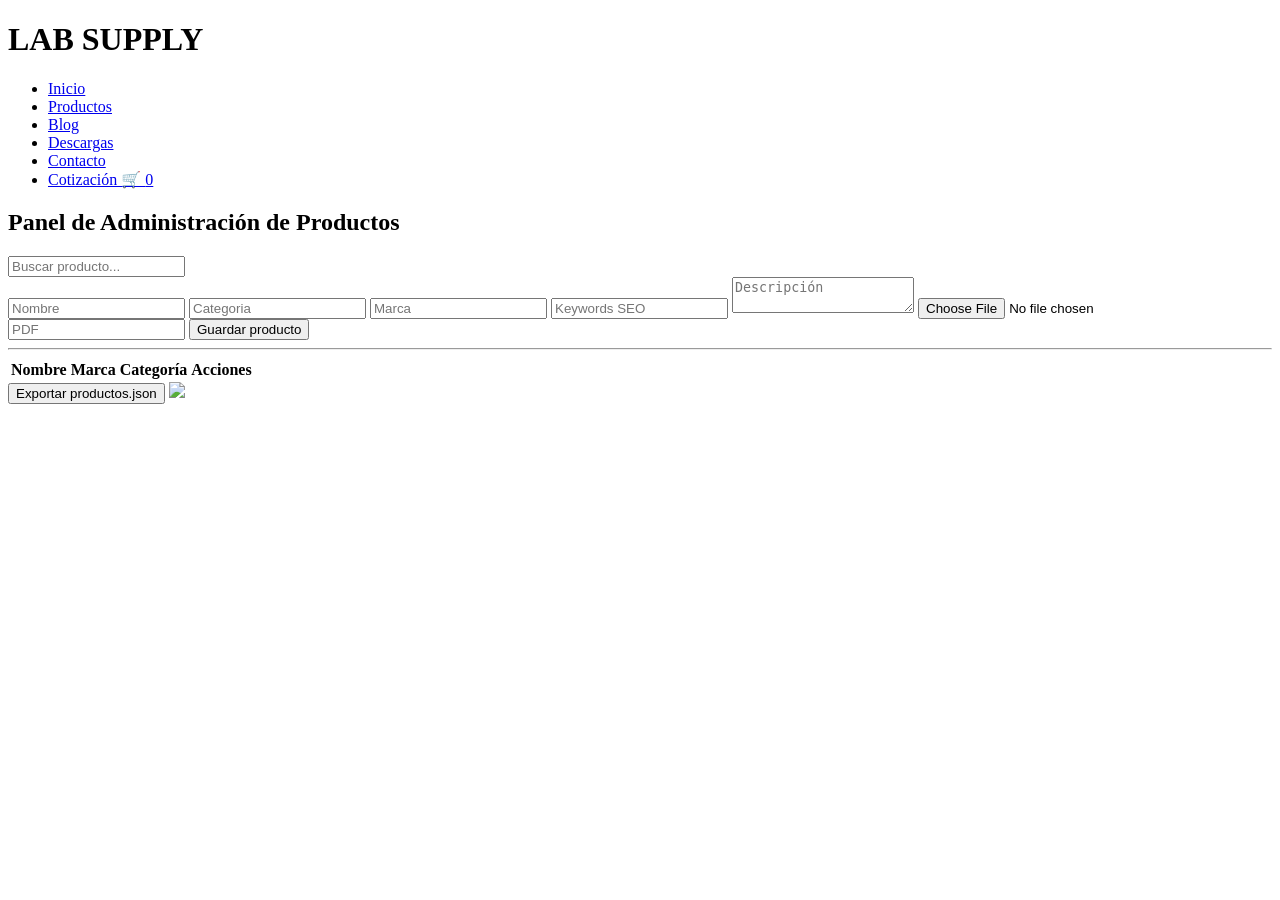
==== admin.html @ 292d9249 "Initial commit" ====
<!DOCTYPE html>
<html lang="es">

<head>

<meta charset="UTF-8">
<title>Administrador de Productos</title>

<link rel="stylesheet" href="css/estilos.css">

</head>

<body>

<header>

<div class="logo">
<h1>LAB SUPPLY</h1>
</div>

<nav>

<ul>

<li><a href="index.html">Inicio</a></li>
<li><a href="productos.html">Productos</a></li>
<li><a href="blog.html">Blog</a></li>
<li><a href="descargas.html">Descargas</a></li>
<li><a href="contacto.html">Contacto</a></li>
<li>
<a href="cotizacion.html">
Cotización 🛒
<span id="contadorCotizacion">0</span>
</a>
</li>

</ul>

</nav>


</header>

<h2>Panel de Administración de Productos</h2>

<!-- BUSCADOR -->

<input
type="text"
id="buscarAdmin"
placeholder="Buscar producto..."
>

<!-- FORMULARIO -->

<form id="formProducto">

<input type="hidden" id="productoIndex">

<input type="text" id="nombre" placeholder="Nombre" required>

<input type="text" id="categoria" placeholder="Categoria" required>

<input type="text" id="marca" placeholder="Marca">

<input type="text" id="keywords" placeholder="Keywords SEO">

<textarea id="descripcion" placeholder="Descripción"></textarea>

<input type="file" id="imagen">

<input type="text" id="pdf" placeholder="PDF">

<button type="submit">
Guardar producto
</button>

</form>

<hr>

<table>

<thead>

<tr>

<th>Nombre</th>
<th>Marca</th>
<th>Categoría</th>
<th>Acciones</th>

</tr>

</thead>

<tbody id="listaAdmin"></tbody>

</table>

<button onclick="exportarJSON()">
Exportar productos.json
</button>

<script src="js/carrito.js"></script>
<script src="js/admin.js"></script>

<!-- BOTON WHATSAPP -->

<a 
href="https://wa.me/593XXXXXXXXX?text=Hola,%20deseo%20información%20sobre%20sus%20productos%20de%20laboratorio"
class="btnWhatsAppFlotante"
target="_blank"
>

<img src="https://cdn-icons-png.flaticon.com/512/733/733585.png">

</a>

</body>

</html>
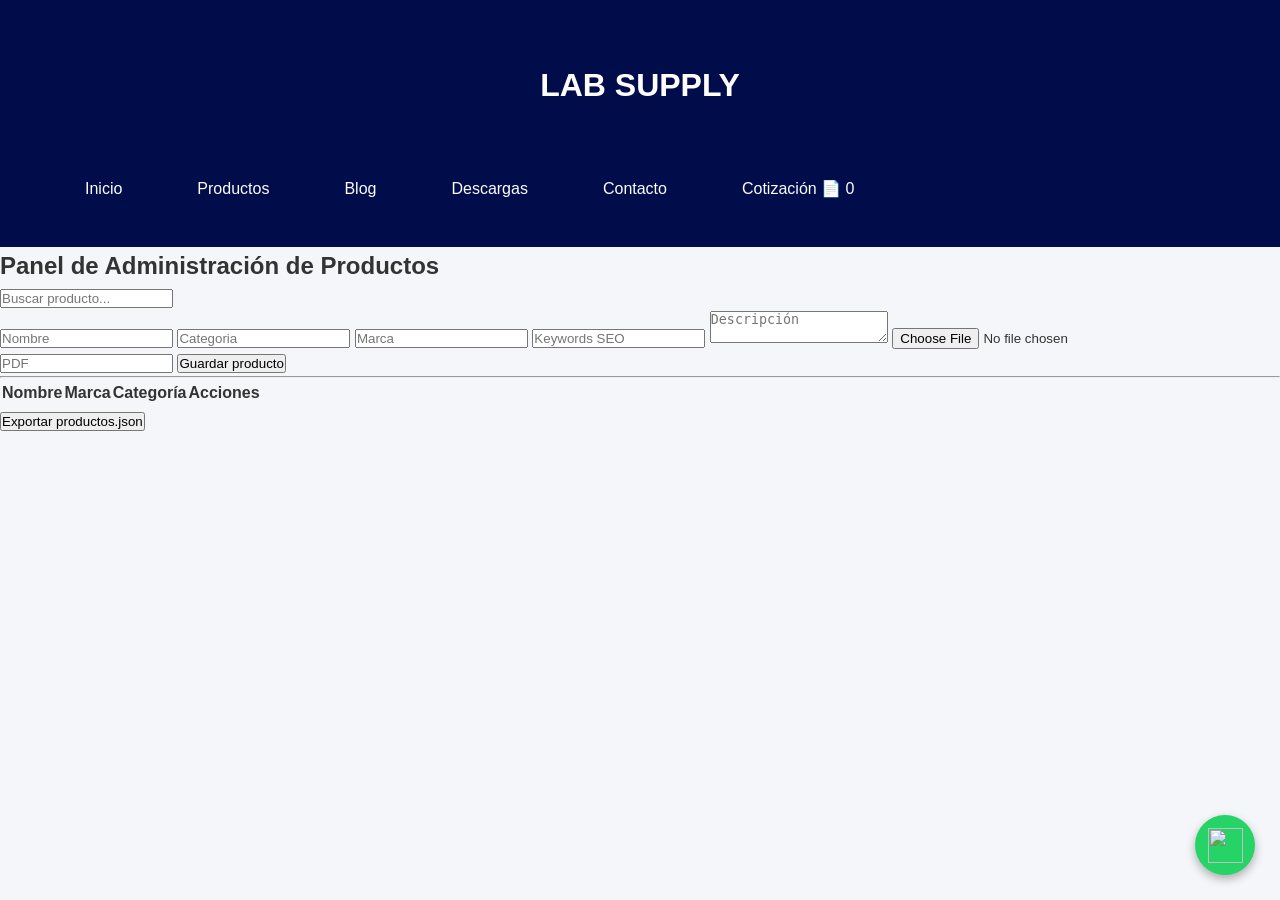
==== commit ce41406e: "Initial commit html" ====
--- a/admin.html
+++ b/admin.html
@@ -29,7 +29,7 @@
 <li><a href="contacto.html">Contacto</a></li>
 <li>
 <a href="cotizacion.html">
-Cotización 🛒
+Cotización 📄
 <span id="contadorCotizacion">0</span>
 </a>
 </li>
--- a/css/estilos.css
+++ b/css/estilos.css
@@ -0,0 +1,1911 @@
+/* RESET */
+
+*{
+margin:0;
+padding:0;
+box-sizing:border-box;
+}
+
+body{
+font-family:Arial, Helvetica, sans-serif;
+background:#f4f6f9;
+color:#333;
+line-height:1.6;
+}
+
+/* HEADER */
+
+header{
+background:#010c4b;
+color:white;
+padding:20px;
+}
+
+header h1{
+text-align:center;
+}
+
+/* MENU */
+
+nav{
+
+display:flex;
+
+align-items:center;
+
+justify-content:space-between;
+
+max-width:1200px;
+
+margin:auto;
+
+padding:15px 20px;
+
+}
+
+
+/* LOGO */
+
+.logo img{
+
+height:90px;
+
+display:block;
+
+}
+
+/* Barra de navegacion menu */
+
+nav ul{
+
+display:flex;
+
+list-style:none;
+
+gap:25px;
+
+align-items:center;
+
+margin:0;
+
+padding:0;
+
+}
+
+/* Links */
+
+nav ul li{
+margin:0 15px;
+}
+
+nav ul li a{
+color:rgb(255, 255, 255);
+text-decoration:none;
+font-weight:bold;
+padding:10px;
+display:block;
+}
+
+nav ul li a{
+
+text-decoration:none;
+
+color:#fdfdfd;
+
+font-weight:500;
+
+transition:0.3s;
+
+}
+
+nav ul li a:hover{
+
+color:#c5f713;
+
+}
+
+/* SECCIONES */
+
+section{
+padding:60px 20px;
+max-width:1200px;
+margin:auto;
+}
+
+/* FOOTER */
+
+footer{
+background:#333;
+color:white;
+text-align:center;
+padding:20px;
+margin-top:40px;
+}
+
+/* TITULOS */
+
+h1{
+text-align:center;
+margin:40px 0;
+}
+
+
+/* BUSCADOR */
+
+.buscador{
+text-align:center;
+margin-bottom:20px;
+position:relative;
+}
+
+#buscador{
+width:300px;
+padding:10px;
+border:1px solid #ccc;
+border-radius:5px;
+}
+
+
+/* SUGERENCIAS */
+
+#sugerencias{
+width:300px;
+margin:auto;
+background:white;
+border:1px solid #ccc;
+position:absolute;
+left:0;
+right:0;
+z-index:10;
+}
+
+#sugerencias div{
+padding:10px;
+cursor:pointer;
+}
+
+#sugerencias div:hover{
+background:#f0f0f0;
+}
+
+
+/* FILTROS */
+
+select{
+padding:10px;
+margin:20px auto;
+display:block;
+border-radius:5px;
+border:1px solid #ccc;
+}
+
+
+/* GRID PRODUCTOS */
+
+.grid{
+
+display:grid;
+
+grid-template-columns:
+repeat(auto-fit,minmax(250px,1fr));
+
+gap:30px;
+
+padding:40px;
+
+max-width:1200px;
+
+margin:auto;
+
+}
+
+
+/* TARJETA PRODUCTO */
+
+.producto{
+
+background:white;
+
+padding:20px;
+
+border-radius:10px;
+
+box-shadow:0 4px 10px rgba(0,0,0,0.1);
+
+text-align:center;
+
+transition:0.3s;
+
+}
+
+.producto:hover{
+transform:translateY(-5px);
+}
+
+.producto img{
+
+width:100%;
+
+height:200px;
+
+object-fit:cover;
+
+border-radius:5px;
+
+margin-bottom:15px;
+
+}
+
+
+/* BOTONES */
+
+.btn{
+
+display:inline-block;
+
+background:#0077cc;
+
+color:white;
+
+padding:10px 20px;
+
+border:none;
+
+border-radius:5px;
+
+margin-top:10px;
+
+cursor:pointer;
+
+text-decoration:none;
+
+}
+
+.btn:hover{
+background:#005fa3;
+}
+
+
+/* PAGINACION */
+
+#paginacion{
+
+display:flex;
+
+justify-content:center;
+
+gap:8px;
+
+margin-top:40px;
+
+}
+
+#paginacion button{
+
+padding:8px 14px;
+
+border:1px solid #ccc;
+
+background:white;
+
+cursor:pointer;
+
+border-radius:5px;
+
+font-weight:500;
+
+}
+
+#paginacion button:hover{
+
+background:#f0f0f0;
+
+}
+
+/* PAGINA ACTIVA */
+
+#paginacion button.active{
+
+background:#0f3d73;
+
+color:white;
+
+border-color:#0f3d73;
+
+}
+
+/* ===== CATALOGO PRODUCTOS ===== */
+
+.grid{
+display:grid;
+grid-template-columns:repeat(auto-fit,minmax(250px,1fr));
+gap:25px;
+padding:40px;
+max-width:1200px;
+margin:auto;
+}
+
+.producto{
+background:#fff;
+border-radius:10px;
+box-shadow:0 4px 10px rgba(0,0,0,0.1);
+padding:20px;
+text-align:center;
+transition:0.3s;
+}
+
+.producto:hover{
+transform:translateY(-5px);
+}
+
+.producto img{
+width:100%;
+height:200px;
+object-fit:cover;
+border-radius:6px;
+margin-bottom:10px;
+}
+
+.producto h3{
+font-size:18px;
+margin-bottom:10px;
+}
+
+.producto p{
+font-size:14px;
+margin-bottom:10px;
+}
+
+.btn{
+background:#0077cc;
+color:white;
+padding:10px 18px;
+border:none;
+border-radius:5px;
+cursor:pointer;
+display:inline-block;
+text-decoration:none;
+}
+
+.btn:hover{
+background:#005fa3;
+}
+
+/* BUSCADOR */
+
+.buscador{
+text-align:center;
+margin:20px 0;
+position:relative;
+}
+
+#buscador{
+width:300px;
+padding:10px;
+border:1px solid #ccc;
+border-radius:5px;
+}
+
+/* SUGERENCIAS */
+
+#sugerencias{
+background:white;
+border:1px solid #ccc;
+width:300px;
+margin:auto;
+position:absolute;
+left:0;
+right:0;
+z-index:100;
+}
+
+#sugerencias div{
+padding:8px;
+cursor:pointer;
+}
+
+#sugerencias div:hover{
+background:#eee;
+}
+
+/* MODAL PRODUCTO */
+
+/* MODAL */
+
+.modal{
+display:none;
+position:fixed;
+top:0;
+left:0;
+width:100%;
+height:100%;
+background:rgba(0,0,0,0.6);
+
+justify-content:center;
+align-items:center;
+z-index:1000;
+
+animation:fadeFondo 0.2s ease;
+}
+
+
+.modal-contenido{
+background:#ffffff;
+max-width:750px;
+width:90%;
+margin:auto;
+padding:20px;
+border-radius:10px;
+box-shadow:0 10px 30px rgba(0,0,0,0.3);
+position:relative;
+
+animation:abrirModal 0.25s ease;
+}
+
+@keyframes fadeFondo{
+
+from{
+opacity:0;
+}
+
+to{
+opacity:1;
+}
+
+}
+
+@keyframes zoom{
+
+from{
+transform:scale(0.8);
+opacity:0;
+}
+
+to{
+transform:scale(1);
+opacity:1;
+}
+
+}
+
+/* layout principal */
+
+.modal-grid{
+display:grid;
+grid-template-columns: 220px 1fr;
+gap:25px;
+align-items:start;
+}
+
+/* imagen producto */
+
+.modal-imagen{
+text-align:center;
+}
+
+.modal-imagen img{
+width:100%;
+max-width:220px;
+max-height:200px;
+object-fit:contain;
+margin:auto;
+display:block;
+}
+
+.modal-info{
+display:flex;
+flex-direction:column;
+}
+
+.tabs{
+list-style:none;
+display:flex;
+gap:20px;
+margin-bottom:15px;
+cursor:pointer;
+font-weight:bold;
+}
+
+.tabs li{
+padding-bottom:5px;
+border-bottom:2px solid transparent;
+}
+
+.tabs li:hover{
+border-bottom:2px solid #007BFF;
+}
+
+.tab-contenido{
+max-height:250px;
+overflow-y:auto;
+padding-right:10px;
+}
+
+.tab{
+display:none;
+}
+
+.tab-activo{
+border-bottom:2px solid #007BFF;
+}
+
+.tabs button{
+margin-right:10px;
+}
+
+.tabs button.active{
+
+border-bottom:3px solid #0077cc;
+
+color:#0077cc;
+
+}
+
+/*MODAL BOTONES*/
+.modal-botones{
+margin-top:15px;
+display:flex;
+flex-direction:column;
+gap:10px;
+}
+
+.modal-botones button,
+.modal-botones a{
+
+padding:10px;
+border:none;
+background:#007BFF;
+color:white;
+text-align:center;
+border-radius:5px;
+cursor:pointer;
+text-decoration:none;
+
+}
+
+.modal-botones button:hover,
+.modal-botones a:hover{
+
+background:#0056b3;
+
+}
+
+/* CONTENIDO TAB */
+
+.tab-contenido{
+
+display:none;
+
+padding:20px 0;
+
+}
+
+.tab-activo{
+
+display:block;
+
+}
+
+.detalle-img{
+
+width:100%;
+
+max-height:300px;
+
+object-fit:cover;
+
+margin-bottom:20px;
+
+border-radius:6px;
+
+}
+
+/* Diseño Tabla de cotización */
+.tablaCotizacion table{
+
+width:100%;
+border-collapse:collapse;
+
+}
+
+.tablaCotizacion th,
+.tablaCotizacion td{
+
+padding:10px;
+border-bottom:1px solid #ddd;
+text-align:center;
+
+}
+
+.inputCantidad{
+
+width:60px;
+padding:5px;
+
+}
+
+.btnEliminar{
+
+background:#d9534f;
+color:white;
+border:none;
+padding:6px 10px;
+cursor:pointer;
+
+}
+
+.btnWhatsApp{
+
+background:#25D366;
+color:white;
+border:none;
+padding:10px 20px;
+cursor:pointer;
+
+}
+
+.accionesCotizacion{
+
+margin-top:20px;
+text-align:center;
+
+}
+
+/* CONTACTO */
+.infoContacto{
+
+display:flex;
+gap:40px;
+padding:40px;
+
+}
+
+.datosContacto{
+
+flex:1;
+
+}
+
+.formularioContacto{
+
+flex:1;
+
+}
+
+.formularioContacto input,
+.formularioContacto textarea{
+
+width:100%;
+padding:10px;
+margin-bottom:10px;
+
+}
+
+.formularioContacto button{
+
+background:#1e88e5;
+color:white;
+border:none;
+padding:12px;
+cursor:pointer;
+
+}
+
+.btnWhatsApp{
+
+background:#25D366;
+color:white;
+padding:10px 15px;
+display:inline-block;
+text-decoration:none;
+
+}
+
+.mapa{
+
+margin-top:40px;
+
+}
+
+/* DESCARGAS */
+.filtrosDescargas{
+
+display:flex;
+gap:20px;
+padding:20px;
+
+}
+
+.filtrosDescargas input,
+.filtrosDescargas select{
+
+padding:10px;
+}
+
+.listaDescargas{
+
+padding:40px;
+
+}
+
+.documento{
+
+border:1px solid #ddd;
+padding:20px;
+margin-bottom:20px;
+
+}
+
+.btnDescargar{
+
+background:#1e88e5;
+color:white;
+padding:10px 15px;
+text-decoration:none;
+display:inline-block;
+
+}
+
+/* seccion contacto */
+/* SECCION CONTACTO */
+
+.contactoGrid{
+
+display:grid;
+grid-template-columns:1fr 1fr;
+gap:40px;
+padding:40px;
+
+}
+
+
+.datosContacto p{
+
+margin:8px 0;
+
+}
+
+
+.formularioContacto input,
+.formularioContacto textarea{
+
+width:100%;
+padding:10px;
+margin-bottom:10px;
+border:1px solid #ccc;
+border-radius:4px;
+
+}
+
+
+.formularioContacto button{
+
+padding:10px 20px;
+background:#0077cc;
+color:white;
+border:none;
+cursor:pointer;
+border-radius:4px;
+
+}
+
+
+.formularioContacto button:hover{
+
+background:#005fa3;
+
+}
+
+
+.mapa iframe{
+
+width:100%;
+height:300px;
+border:0;
+
+}
+
+
+/* RESPONSIVE */
+
+@media(max-width:768px){
+
+.contactoGrid{
+
+grid-template-columns:1fr;
+
+}
+
+}
+
+/* GRID DE PRODUCTOS */
+
+.gridProductos{
+
+display:grid;
+grid-template-columns:repeat(auto-fit,minmax(250px,1fr));
+gap:30px;
+
+margin-top:40px;
+
+}
+
+
+.productoCard{
+
+background:white;
+
+border-radius:10px;
+
+padding:20px;
+
+text-align:center;
+
+box-shadow:0 5px 15px rgba(0,0,0,0.08);
+
+transition:all 0.3s ease;
+
+}
+
+
+.productoCard:hover{
+
+transform:translateY(-8px);
+
+box-shadow:0 10px 25px rgba(0,0,0,0.15);
+
+}
+
+
+.productoCard img{
+
+width:100%;
+height:200px;
+object-fit:contain;
+
+margin-bottom:15px;
+
+}
+
+
+.productoCard h3{
+
+font-size:18px;
+margin-bottom:10px;
+
+}
+
+
+.productoCard button{
+
+background:#0f3d73;
+
+color:white;
+
+border:none;
+
+padding:10px 20px;
+
+border-radius:6px;
+
+cursor:pointer;
+
+}
+
+
+.productoCard button:hover{
+
+background:#0b2d55;
+
+}
+
+
+/* TARJETA PRODUCTO */
+
+.producto{
+
+border:1px solid #ddd;
+
+padding:15px;
+
+text-align:center;
+
+background:white;
+
+transition:0.3s;
+
+}
+
+.producto img{
+
+width:100%;
+height:150px;
+object-fit:contain;
+
+}
+
+.producto h3{
+
+font-size:16px;
+
+margin:10px 0;
+
+}
+
+.producto p{
+
+font-size:14px;
+
+color:#555;
+
+}
+
+.btnDetalle{
+
+display:inline-block;
+
+margin-top:10px;
+
+padding:8px 15px;
+
+background:#0077cc;
+
+color:white;
+
+text-decoration:none;
+
+}
+
+
+/* RESPONSIVE */
+
+@media(max-width:1200px){
+
+.gridProductos{
+
+grid-template-columns:repeat(4,1fr);
+
+}
+
+}
+
+@media(max-width:900px){
+
+.gridProductos{
+
+grid-template-columns:repeat(3,1fr);
+
+}
+
+}
+
+@media(max-width:600px){
+
+.gridProductos{
+
+grid-template-columns:repeat(2,1fr);
+
+}
+
+}
+
+
+/* Paginación */
+
+.paginacion{
+
+margin-top:40px;
+
+text-align:center;
+
+}
+
+.paginacion button{
+
+margin:5px;
+
+padding:8px 12px;
+
+border:none;
+
+background:#eee;
+
+cursor:pointer;
+
+}
+
+.paginacion button.activo{
+
+background:#0077cc;
+
+color:white;
+
+}
+
+/* BOTON WHATSAPP FLOTANTE */
+
+.btnWhatsAppFlotante{
+
+position:fixed;
+
+bottom:25px;
+
+right:25px;
+
+width:60px;
+
+height:60px;
+
+background:#25D366;
+
+border-radius:50%;
+
+display:flex;
+
+align-items:center;
+
+justify-content:center;
+
+box-shadow:0 4px 10px rgba(0,0,0,0.3);
+
+z-index:999;
+
+transition:transform 0.3s;
+
+}
+
+
+.btnWhatsAppFlotante img{
+
+width:35px;
+
+height:35px;
+
+}
+
+
+.btnWhatsAppFlotante:hover{
+
+transform:scale(1.1);
+
+}
+
+/* ESTILO PARA TARJETA DE PRODUCTO */
+
+/* MODAL PRODUCTO */
+
+.modalProducto{
+
+display:none;
+position:fixed;
+top:0;
+left:0;
+
+width:100%;
+height:100%;
+
+background:rgba(0,0,0,0.7);
+
+z-index:9999;
+
+align-items:center;
+justify-content:center;
+
+}
+
+.modalContainer{
+
+background:white;
+width:85%;
+max-width:1000px;
+padding:30px;
+
+border-radius:8px;
+
+max-height:90%;
+overflow:auto;
+
+}
+
+.cerrarModal{
+
+float:right;
+cursor:pointer;
+font-size:22px;
+
+}
+
+/* HEADER */
+
+.modalHeader{
+
+margin-bottom:15px;
+
+}
+
+.modalHeader h2{
+
+margin:0;
+
+}
+
+/* TABS */
+
+.tabsProducto{
+
+margin-bottom:20px;
+
+}
+
+.tabBtn{
+
+padding:10px 18px;
+border:none;
+background:#eee;
+cursor:pointer;
+margin-right:5px;
+
+}
+
+.tabBtn.active{
+
+background:#0077cc;
+color:white;
+
+}
+
+/* TAB */
+
+.tabContenido{
+
+display:none;
+
+}
+
+.tabContenido.active{
+
+display:block;
+
+}
+
+/* INFO PRODUCTO */
+
+.productoInfo{
+
+display:flex;
+gap:30px;
+
+}
+
+.imagenProducto img{
+
+width:300px;
+
+}
+
+/* PDF */
+
+#visorPDF{
+
+width:100%;
+height:400px;
+border:none;
+
+}
+
+/* RELACIONADOS */
+
+.gridRelacionados{
+
+display:grid;
+grid-template-columns:repeat(4,1fr);
+gap:20px;
+
+margin-top:20px;
+
+}
+
+.gridRelacionados img{
+
+width:100%;
+cursor:pointer;
+
+}
+
+/* BOTON */
+
+.btnDescargar{
+
+display:inline-block;
+margin-top:10px;
+
+padding:10px 15px;
+
+background:#0077cc;
+color:white;
+text-decoration:none;
+
+}
+
+
+/* =========================
+PRODUCTOS RELACIONADOS
+========================= */
+
+.modalRelacionados{
+margin-top:20px;
+}
+
+.gridRelacionados{
+display:grid;
+grid-template-columns:repeat(4,1fr);
+gap:12px;
+}
+
+/* tarjeta producto pequeño */
+
+.productoRelacionado{
+text-align:center;
+cursor:pointer;
+padding:6px;
+border-radius:6px;
+transition:0.2s;
+}
+
+.productoRelacionado:hover{
+background:#f5f5f5;
+transform:scale(1.05);
+}
+
+/* imagen pequeña */
+
+.productoRelacionado img{
+width:100%;
+height:70px;
+object-fit:contain;
+}
+
+/* nombre pequeño */
+
+.productoRelacionado p{
+font-size:12px;
+margin-top:4px;
+}
+
+/* =========================
+RESPONSIVE
+========================= */
+
+@media(max-width:768px){
+
+.modal-grid{
+grid-template-columns:1fr;
+}
+
+.gridRelacionados{
+grid-template-columns:repeat(3,1fr);
+}
+
+}
+
+/* =========================
+ANIMACION MODAL
+========================= */
+
+@keyframes abrirModal{
+0%{
+opacity:0;
+transform:scale(0.9);
+}
+
+100%{
+opacity:1;
+transform:scale(1);
+}
+}
+
+/* =========================
+ZOOM IMAGEN PRODUCTO
+========================= */
+
+.zoom-container{
+overflow:hidden;
+border-radius:8px;
+display:flex;
+justify-content:center;
+align-items:center;
+}
+
+.zoom-container img{
+transition:transform 0.35s ease;
+max-width:220px;
+max-height:200px;
+object-fit:contain;
+}
+
+.zoom-container:hover img{
+transform:scale(1.6);
+}
+
+/* =========================
+PASOS COTIZACION
+========================= */
+
+.pasosCotizacion{
+display:flex;
+align-items:center;
+justify-content:center;
+margin:30px 0;
+}
+
+.paso{
+text-align:center;
+width:120px;
+}
+
+.paso span{
+display:inline-flex;
+align-items:center;
+justify-content:center;
+width:35px;
+height:35px;
+border-radius:50%;
+background:#ccc;
+color:#fff;
+font-weight:bold;
+margin-bottom:5px;
+}
+
+.paso.activo span{
+background:#0077cc;
+}
+
+.paso.completo span{
+background:#28a745;
+}
+
+.lineaPaso{
+flex:1;
+height:3px;
+background:#ccc;
+margin:0 10px;
+}
+
+/* Estilo boton de datos */
+.btnBorrarDatos{
+
+background:#dc3545;
+color:white;
+border:none;
+padding:8px 14px;
+margin-top:8px;
+cursor:pointer;
+border-radius:4px;
+
+}
+
+.btnBorrarDatos:hover{
+
+background:#b52a37;
+
+}
+
+/* Diseño de index */
+/* CONTENEDOR GENERAL */
+
+.contenedor{
+max-width:1200px;
+margin:auto;
+padding:70px 20px;
+}
+
+
+/* SECCIONES */
+
+.seccion-blanca{
+background:white;
+color:#333;
+}
+
+.seccion-celeste{
+background:#e8f3ff;
+color:#333;
+}
+
+.seccion-azul{
+background:#0f3d73;
+color:white;
+}
+
+
+/* HERO */
+
+.hero{
+    
+background-image:linear-gradient(
+rgba(15,61,115,0.8),
+rgba(15,61,115,0.8)
+),
+url("../img/laboratorio-hero.jpg");
+
+background-size:cover;
+background-position:center;
+
+text-align:center;
+padding:140px 20px;
+color:white;
+
+}
+
+.hero h2{
+font-size:42px;
+margin-bottom:20px;
+}
+
+.hero p{
+font-size:20px;
+margin-bottom:30px;
+max-width:700px;
+margin-left:auto;
+margin-right:auto;
+}
+
+
+/* BUSCADOR */
+
+.buscador-home{
+text-align:center;
+}
+
+.buscador-home input{
+padding:12px;
+width:100%;
+max-width:450px;
+border-radius:6px;
+border:1px solid #ccc;
+}
+
+
+/* BOTONES */
+
+.btn{
+background:#ff6600;
+color:white;
+padding:12px 25px;
+border-radius:6px;
+text-decoration:none;
+font-weight:bold;
+display:inline-block;
+}
+
+.btn:hover{
+background:#e65c00;
+}
+
+
+/* FOOTER */
+
+/*
+.footer{
+background:#1e1e1e;
+color:white;
+text-align:center;
+padding:25px;
+}*/
+
+/* Animar carta */
+.animar{
+
+opacity:0;
+
+transform:translateY(40px);
+
+transition:all 0.8s ease;
+
+}
+
+
+.animar.visible{
+
+opacity:1;
+
+transform:translateY(0);
+
+}
+
+/* ============================= */
+/* BLOG PRO */
+/* ============================= */
+
+.blogContainer{
+    max-width:1200px;
+    margin:auto;
+    padding:50px 20px;
+}
+
+.gridBlog{
+    display:grid;
+    grid-template-columns: repeat(auto-fit, minmax(260px,1fr));
+    gap:30px;
+}
+
+/* CARD */
+
+.blogCard:hover{
+    transform:translateY(-10px) scale(1.02);
+    box-shadow:0 20px 40px rgba(0,0,0,0.2);
+}
+
+/* IMAGEN */
+
+.blogImg{
+position:relative;
+z-index:1;
+}
+
+.blogImg img{
+    transition:transform 0.5s ease;
+}
+
+.blogCard:hover img{
+    transform:scale(1.1);
+}
+
+/* CATEGORIA */
+
+.blogCategoria{
+position:absolute;
+bottom:10px;
+left:10px;
+z-index:2;
+pointer-events:none;
+}
+
+/* CONTENIDO */
+
+.blogContenido{
+position:relative;
+z-index:3;
+}
+
+/* UX MAS LIMPIO */
+.blogCard a{
+    position:relative;
+    z-index:2;
+}
+
+/* FECHA */
+
+.blogFecha{
+    font-size:12px;
+    color:#888;
+    margin-bottom:8px;
+}
+
+/* TITULO */
+
+.blogContenido h3{
+    font-size:18px;
+    margin-bottom:10px;
+}
+
+/* TEXTO */
+
+.blogContenido p{
+    font-size:14px;
+    color:#555;
+    margin-bottom:15px;
+}
+
+/* BOTON */
+
+.btnLeer{
+position:relative;
+z-index:4;
+}
+
+.btnLeer:hover{
+    letter-spacing:1px;
+}
+
+.articuloContainer{
+    max-width:800px;
+    margin:auto;
+    padding:40px 20px;
+}
+
+.articuloContainer h1{
+    font-size:28px;
+    margin-bottom:10px;
+}
+
+.articuloMeta{
+    color:#777;
+    font-size:14px;
+    margin-bottom:20px;
+}
+
+.articuloContainer img{
+    width:100%;
+    border-radius:10px;
+    margin-bottom:20px;
+}
+
+.articuloContainer p{
+    font-size:16px;
+    line-height:1.6;
+}
+
+/* ============================= */
+/* HERO ARTICULO */
+/* ============================= */
+
+.articuloHero{
+    position:relative;
+    height:350px;
+    overflow:hidden;
+}
+
+.articuloHero img{
+    width:100%;
+    height:100%;
+    object-fit:cover;
+}
+
+.overlay{
+    position:absolute;
+    top:0;
+    left:0;
+    width:100%;
+    height:100%;
+    background:rgba(0,0,0,0.5);
+}
+
+/* CONTENIDO HERO */
+
+.heroContenido{
+    position:absolute;
+    bottom:30px;
+    left:50%;
+    transform:translateX(-50%);
+    color:white;
+    text-align:center;
+    width:90%;
+    max-width:800px;
+}
+
+.categoria{
+    background:#0a5bd3;
+    padding:5px 12px;
+    border-radius:20px;
+    font-size:12px;
+}
+
+.heroContenido h1{
+    font-size:32px;
+    margin:15px 0;
+}
+
+.meta{
+    font-size:14px;
+    color:#ddd;
+}
+
+/* ============================= */
+/* CONTENIDO */
+/* ============================= */
+
+.articuloContenido{
+    padding:50px 20px;
+    background:#f9f9f9;
+}
+
+.contenidoWrapper{
+    max-width:800px;
+    margin:auto;
+    background:white;
+    padding:30px;
+    border-radius:10px;
+    box-shadow:0 5px 15px rgba(0,0,0,0.08);
+}
+
+.contenidoWrapper p{
+    font-size:16px;
+    line-height:1.8;
+    color:#333;
+}
+
+/*  LAYOUT + SIDEBAR  */
+
+.layoutBlog{
+    display:grid;
+    grid-template-columns: 3fr 1fr;
+    gap:30px;
+    max-width:1200px;
+    margin:auto;
+    padding:40px 20px;
+}
+
+/* ARTICULO */
+.articulo img{
+    width:100%;
+    border-radius:10px;
+    margin:20px 0;
+}
+
+.intro{
+    font-size:18px;
+    font-weight:500;
+    margin-bottom:20px;
+}
+
+.articulo h2{
+    margin-top:25px;
+}
+
+/* SIDEBAR */
+.sidebar{
+    display:flex;
+    flex-direction:column;
+    gap:20px;
+}
+
+.widget{
+    background:#fff;
+    padding:15px;
+    border-radius:10px;
+    box-shadow:0 5px 15px rgba(0,0,0,0.1);
+}
+
+.widget h3{
+    margin-bottom:10px;
+}
+
+/* CTA */
+.cta{
+    margin-top:30px;
+    padding:20px;
+    background:#0a5bd3;
+    color:white;
+    text-align:center;
+    border-radius:10px;
+}
+
+.cta a{
+    display:inline-block;
+    margin-top:10px;
+    background:white;
+    color:#0a5bd3;
+    padding:8px 15px;
+    border-radius:5px;
+    text-decoration:none;
+}
+
+/* RESPONSIVE */
+@media(max-width:768px){
+    .layoutBlog{
+        grid-template-columns:1fr;
+    }
+}
+
+/* ANIMACION INICIAL */
+
+.blogCard{
+    opacity:1;
+    transform:translateY(0);
+    transition:all 0.6s ease;
+}
+
+/* SOLO LAS QUE SE ANIMAN */
+
+.blogCard.animar{
+opacity:0;
+transform:translateY(30px);
+}
+
+.blogCard.animar.show{
+opacity:1;
+transform:translateY(0);
+transition:all 0.6s ease;
+}
+
+/* =====================================
+FIX GLOBAL SIN ROMPER TU SISTEMA
+===================================== */
+
+/* 🔧 Evitar conflicto de botones */
+.btn{
+background:#0077cc !important;
+color:white !important;
+}
+
+.btn:hover{
+background:#005fa3 !important;
+}
+
+/* 🔧 FIX BLOG (esto es lo que te rompió todo) */
+.blogCard{
+display:flex !important;
+flex-direction:column !important;
+background:#fff !important;
+border-radius:10px !important;
+overflow:hidden !important;
+box-shadow:0 5px 15px rgba(0,0,0,0.1) !important;
+transition:0.3s !important;
+}
+
+.blogImg img{
+width:100% !important;
+height:180px !important;
+object-fit:cover !important;
+}
+
+.blogContenido{
+padding:15px !important;
+display:flex !important;
+flex-direction:column !important;
+flex:1 !important;
+}
+
+.blogContenido p{
+flex:1 !important;
+}
+
+/* 🔧 FIX LINK "LEER MÁS" */
+.blogCard a{
+text-decoration:none !important;
+color:inherit !important;
+display:block !important;
+height:100% !important;
+}
+
+/* 🔧 FIX GRID BLOG */
+.gridBlog{
+display:grid !important;
+grid-template-columns:repeat(auto-fit,minmax(260px,1fr)) !important;
+gap:30px !important;
+}
+
+/* 🔧 FIX MODAL TABS */
+.tab{
+display:none;
+}
+
+.tab.activo,
+.tab.active{
+display:block !important;
+}
+
+/* 🔧 FIX CONTENEDOR TAB ANTIGUO */
+.tab-contenido{
+display:none;
+}
+
+.tab-contenido.activo{
+display:block;
+}
+
+/* 🔧 FIX PRODUCTOS (evita desaparición) */
+.producto{
+display:block !important;
+}
+
+/* 🔧 FIX IMAGENES */
+.producto img{
+display:block;
+}
+
+/* 🔧 FIX HERO (index) */
+.hero{
+background-size:cover !important;
+background-position:center !important;
+}
+
+/* 🔧 FIX NAV RESPONSIVE */
+@media(max-width:768px){
+nav{
+flex-direction:column !important;
+}
+}
+
+
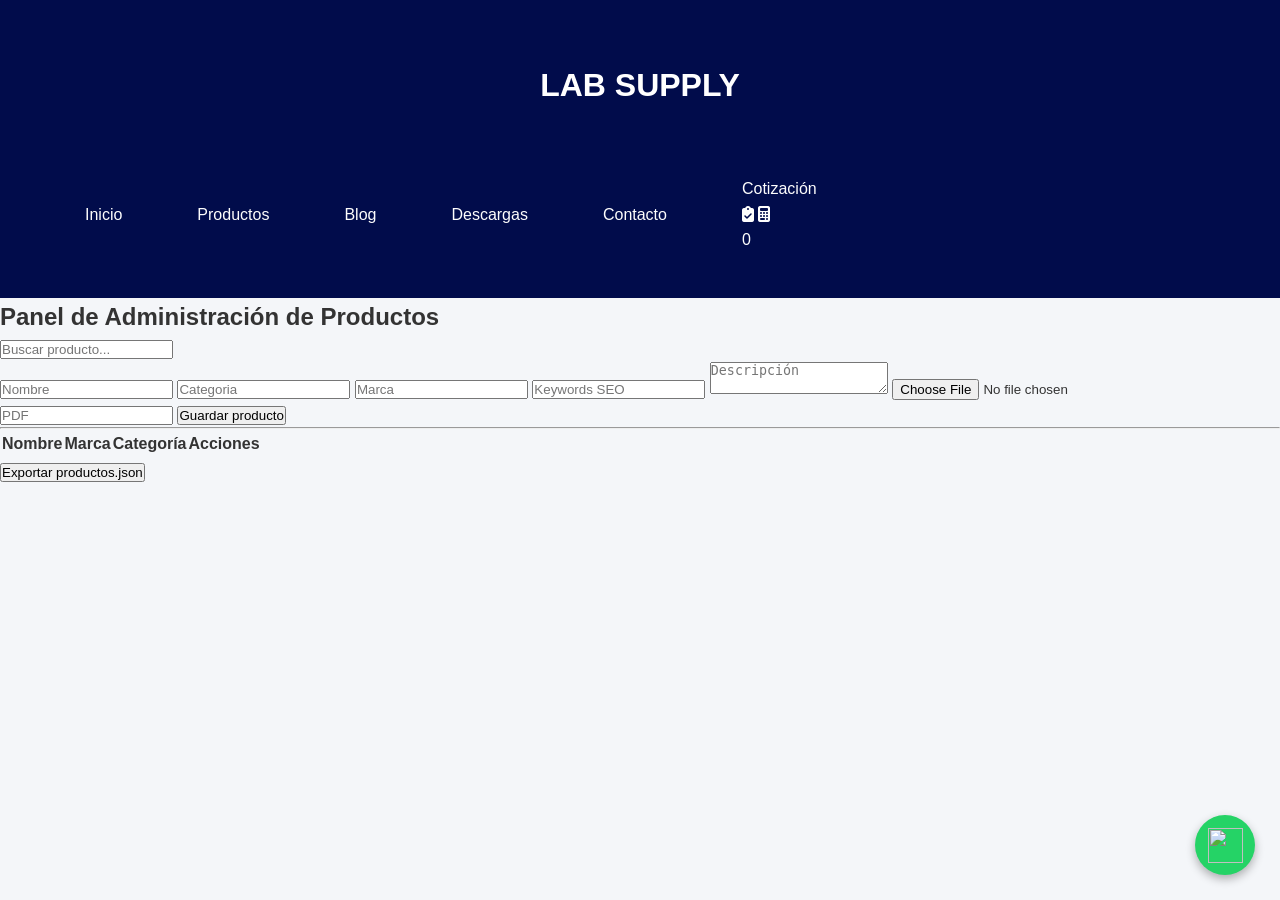
==== commit a5f22706: "Initial commit 6" ====
--- a/admin.html
+++ b/admin.html
@@ -5,7 +5,7 @@
 
 <meta charset="UTF-8">
 <title>Administrador de Productos</title>
-
+<link rel="stylesheet" href="https://cdnjs.cloudflare.com/ajax/libs/font-awesome/6.5.0/css/all.min.css">
 <link rel="stylesheet" href="css/estilos.css">
 
 </head>
@@ -28,9 +28,17 @@
 <li><a href="descargas.html">Descargas</a></li>
 <li><a href="contacto.html">Contacto</a></li>
 <li>
-<a href="cotizacion.html">
-Cotización 📄
-<span id="contadorCotizacion">0</span>
+<a href="cotizacion.html" class="link-cotizacion">
+
+    <span>Cotización</span>
+
+    <div class="icono-cotizacion">
+        <i class="fa-solid fa-clipboard-check"></i>
+        <i class="fa-solid fa-calculator"></i>
+    </div>
+
+    <span id="contadorCotizacion">0</span>
+
 </a>
 </li>
 
@@ -117,6 +125,9 @@
 
 </a>
 
+<!-- CONTENEDOR DE ALERTAS -->
+<div id="toastContainer" class="toast-container"></div>
+
 </body>
 
 </html>
--- a/css/estilos.css
+++ b/css/estilos.css
@@ -1908,4 +1908,197 @@
 }
 }
 
-
+/* ESTILO PARA BUSCADOR */
+/* CONTENEDOR GENERAL */
+.contenedorCotizacion {
+    max-width: 1200px;
+    margin: 0 auto;
+    padding: 20px;
+}
+
+/* BUSCADOR */
+.buscadorCotizacion {
+    margin-bottom: 20px;
+    display: flex;
+    justify-content: flex-start; /* ✅ izquierda */
+}
+
+/* INPUT MODERNO */
+.buscadorCotizacion input {
+    width: 320px;
+    max-width: 100%;
+    padding: 12px 16px;
+    border-radius: 30px;
+    border: 1px solid #ddd;
+    outline: none;
+    font-size: 14px;
+    transition: all 0.3s ease;
+    background: #f9f9f9;
+}
+
+/* EFECTO HOVER */
+.buscadorCotizacion input:hover {
+    border-color: #bbb;
+}
+
+/* EFECTO FOCUS (PRO) */
+.buscadorCotizacion input:focus {
+    border-color: #007BFF;
+    background: #fff;
+    box-shadow: 0 0 0 3px rgba(0,123,255,0.1);
+}
+
+/* diseño para contador de productos */
+/* CONTENEDOR SUPERIOR */
+.topCotizacion {
+    display: flex;
+    justify-content: space-between;
+    align-items: center;
+    margin-bottom: 20px;
+    flex-wrap: wrap;
+    gap: 10px;
+}
+
+/* BUSCADOR */
+.buscadorCotizacion {
+    position: relative;
+}
+
+.buscadorCotizacion input {
+    width: 300px;
+    padding: 10px 15px 10px 35px;
+    border-radius: 25px;
+    border: 1px solid #ddd;
+    outline: none;
+    background: #f9f9f9;
+    transition: 0.3s;
+}
+
+/* ICONO LUPA */
+.buscadorCotizacion::before {
+    content: "🔍";
+    position: absolute;
+    left: 12px;
+    top: 50%;
+    transform: translateY(-50%);
+    opacity: 0.6;
+}
+
+/* FOCUS PRO */
+.buscadorCotizacion input:focus {
+    border-color: #007BFF;
+    background: #fff;
+    box-shadow: 0 0 0 3px rgba(0,123,255,0.1);
+}
+
+/* CONTADOR */
+.contadorProductos {
+    font-size: 14px;
+    font-weight: 500;
+    color: #555;
+}
+
+/* NÚMERO DESTACADO */
+#totalProductos {
+    font-weight: bold;
+    color: #007BFF;
+}
+
+/* contenedor grid */
+.contenedorCotizacionGrid {
+    display: grid;
+    grid-template-columns: 3fr 1fr;
+    gap: 30px;
+    max-width: 1200px;
+    margin: auto;
+    padding: 20px;
+}
+
+/* BUSCADOR */
+.buscadorCotizacion {
+    margin-bottom: 15px;
+}
+
+.buscadorCotizacion input {
+    width: 300px;
+    padding: 10px 15px;
+    border-radius: 25px;
+    border: 1px solid #ddd;
+}
+
+/* FOOTER TABLA */
+.resumenInferior {
+    display: flex;
+    justify-content: space-between;
+    margin-top: 15px;
+    font-size: 14px;
+    font-weight: 500;
+}
+
+/* CARRITO LATERAL */
+.carritoResumen {
+    background: #f9f9f9;
+    padding: 20px;
+    border-radius: 12px;
+    height: fit-content;
+    position: sticky;
+    top: 100px;
+}
+
+.resumenLinea {
+    margin: 10px 0;
+}
+
+.resumenTotal {
+    margin-top: 15px;
+    font-weight: bold;
+    font-size: 18px;
+}
+
+/* BOTONES */
+.btnCarrito {
+    width: 100%;
+    margin-top: 15px;
+    padding: 10px;
+    background: #25D366;
+    color: white;
+    border: none;
+    border-radius: 8px;
+}
+
+.btnCarritoSec {
+    width: 100%;
+    margin-top: 10px;
+    padding: 10px;
+    background: #007BFF;
+    color: white;
+    border: none;
+    border-radius: 8px;
+}
+
+/* DISEÑO DETALLE CARRITO */
+.detalleCarrito {
+    margin-bottom: 15px;
+    max-height: 200px;
+    overflow-y: auto;
+}
+
+.itemCarrito {
+    display: flex;
+    justify-content: space-between;
+    font-size: 14px;
+    padding: 6px 0;
+    border-bottom: 1px solid #eee;
+}
+
+.itemNombre {
+    color: #333;
+}
+
+.itemCantidad {
+    font-weight: bold;
+    color: #007BFF;
+}
+
+
+
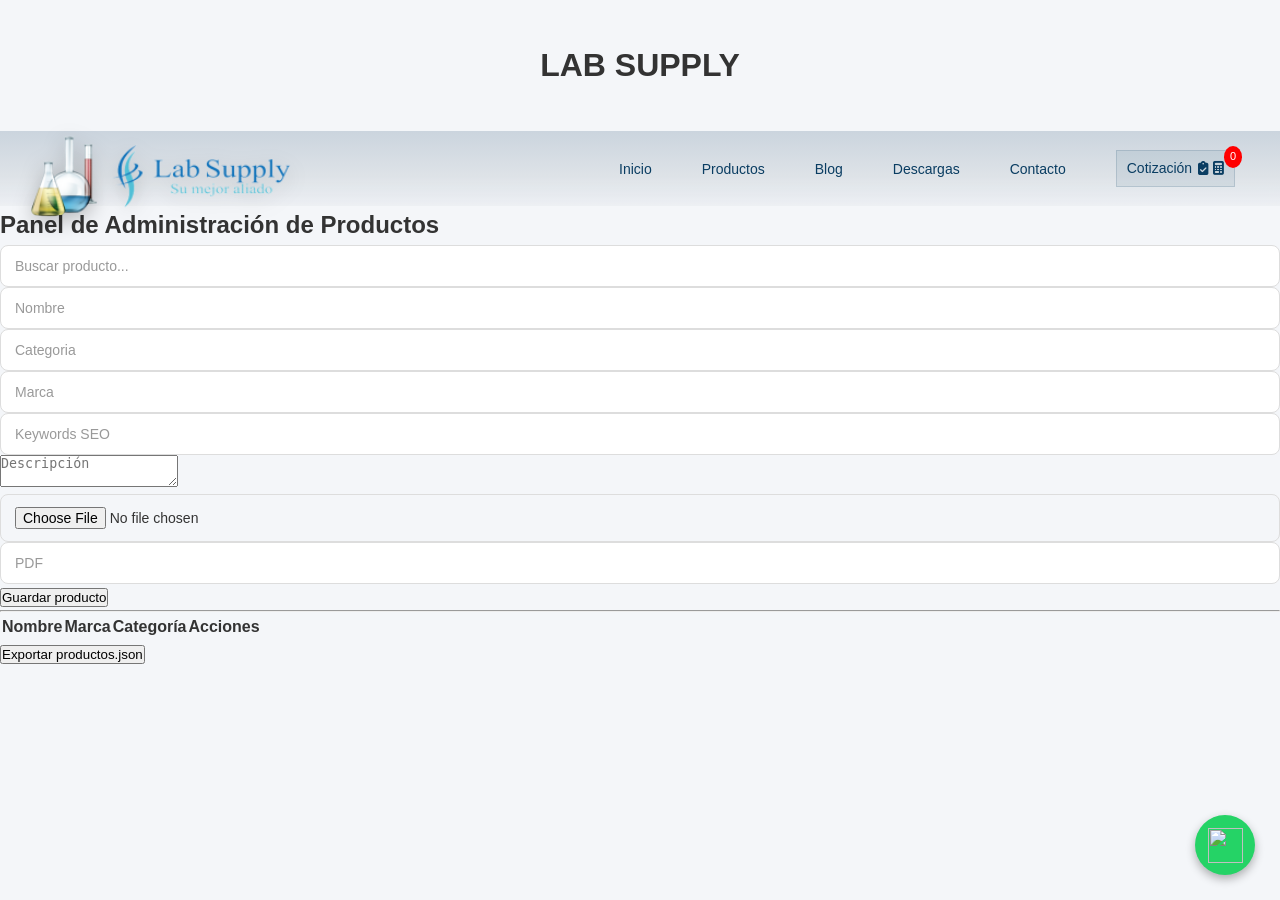
==== commit 7f85bca7: "Initial commit" ====
--- a/admin.html
+++ b/admin.html
@@ -20,29 +20,38 @@
 
 <nav>
 
-<ul>
-
-<li><a href="index.html">Inicio</a></li>
-<li><a href="productos.html">Productos</a></li>
-<li><a href="blog.html">Blog</a></li>
-<li><a href="descargas.html">Descargas</a></li>
-<li><a href="contacto.html">Contacto</a></li>
-<li>
-<a href="cotizacion.html" class="link-cotizacion">
-
-    <span>Cotización</span>
-
-    <div class="icono-cotizacion">
-        <i class="fa-solid fa-clipboard-check"></i>
-        <i class="fa-solid fa-calculator"></i>
+    <div class="logo">
+        <img src="img/logo labsupply.png">
     </div>
 
-    <span id="contadorCotizacion">0</span>
+    <!-- BOTÓN HAMBURGUESA -->
+    <div class="menu-toggle" id="menuToggle">
+        <i class="fa-solid fa-bars"></i>
+    </div>
 
-</a>
-</li>
+    <!-- MENÚ -->
+    <ul id="menu">
 
-</ul>
+        <li><a href="index.html">Inicio</a></li>
+        <li><a href="productos.html">Productos</a></li>
+        <li><a href="blog.html">Blog</a></li>
+        <li><a href="descargas.html">Descargas</a></li>
+        <li><a href="contacto.html">Contacto</a></li>
+
+        <li>
+            <a href="cotizacion.html" class="link-cotizacion">
+                <span>Cotización</span>
+
+                <div class="icono-cotizacion">
+                    <i class="fa-solid fa-clipboard-check"></i>
+                    <i class="fa-solid fa-calculator"></i>
+                </div>
+
+                <span id="contadorCotizacion">0</span>
+            </a>
+        </li>
+
+    </ul>
 
 </nav>
 
--- a/css/estilos.css
+++ b/css/estilos.css
@@ -15,11 +15,18 @@
 
 /* HEADER */
 
-header{
-background:#010c4b;
-color:white;
-padding:20px;
-}
+header {
+    position: sticky;
+    top: 0;
+    z-index: 1000;
+}
+
+header.scrolled nav {
+
+    box-shadow: 0 4px 12px rgba(0,0,0,0.15);
+
+}
+
 
 header h1{
 text-align:center;
@@ -27,49 +34,53 @@
 
 /* MENU */
 
-nav{
-
-display:flex;
-
-align-items:center;
-
-justify-content:space-between;
-
-max-width:1200px;
-
-margin:auto;
-
-padding:15px 20px;
-
-}
+nav {
+    position: relative;
+    overflow: visible;
+
+    display: flex;
+    align-items: center;
+    justify-content: space-between;
+
+    height: 75px;
+    padding: 0 30px;
+
+    background: linear-gradient(
+        to bottom,
+        rgba(200, 210, 220, 0.95) 0%,   /* 🔵 gris más oscuro */
+        rgba(220, 225, 230, 0.95) 60%,  /* transición */
+        rgba(235, 238, 242, 0.85) 100%  /* 🌫️ más claro */
+    );
+
+    backdrop-filter: blur(6px);
+
+    transition: all 0.3s ease;
+}
+
 
 
 /* LOGO */
-
-.logo img{
-
-height:90px;
-
-display:block;
-
+.logo {
+    position: relative;
+    z-index: 2;
+}
+
+.logo img {
+    height: 85px;
+    transform: translateY(10px);
+
+    filter: drop-shadow(0 6px 10px rgba(0,0,0,0.25));
+
+    transition: none; /* quita animación */
 }
 
 /* Barra de navegacion menu */
 
-nav ul{
-
-display:flex;
-
-list-style:none;
-
-gap:25px;
-
-align-items:center;
-
-margin:0;
-
-padding:0;
-
+nav ul {
+    list-style: none;
+    display: flex;
+    align-items: center;
+    gap: 20px;
 }
 
 /* Links */
@@ -78,30 +89,19 @@
 margin:0 15px;
 }
 
-nav ul li a{
-color:rgb(255, 255, 255);
-text-decoration:none;
-font-weight:bold;
-padding:10px;
-display:block;
-}
-
-nav ul li a{
-
-text-decoration:none;
-
-color:#fdfdfd;
-
-font-weight:500;
-
-transition:0.3s;
-
-}
-
-nav ul li a:hover{
-
-color:#c5f713;
-
+nav ul li a {
+    color: #0a3d62; /* 🔵 azul oscuro elegante */
+    font-weight: 500;
+    font-size: 14px;
+    text-decoration: none;
+
+    transition: all 0.3s ease;
+}
+
+/* hover elegante */
+nav ul li a:hover {
+    color: #3fa9f5;
+    transform: translateY(-1px);
 }
 
 /* SECCIONES */
@@ -239,28 +239,6 @@
 
 /* BOTONES */
 
-.btn{
-
-display:inline-block;
-
-background:#0077cc;
-
-color:white;
-
-padding:10px 20px;
-
-border:none;
-
-border-radius:5px;
-
-margin-top:10px;
-
-cursor:pointer;
-
-text-decoration:none;
-
-}
-
 .btn:hover{
 background:#005fa3;
 }
@@ -357,14 +335,25 @@
 }
 
 .btn{
-background:#0077cc;
-color:white;
-padding:10px 18px;
-border:none;
-border-radius:5px;
-cursor:pointer;
-display:inline-block;
-text-decoration:none;
+    display: inline-flex;
+    align-items: center;
+    justify-content: center;
+    gap: 8px;
+
+    padding: 12px 18px;
+    border-radius: 8px;
+    border: none;
+
+    font-size: 14px;
+    font-weight: 600;
+    cursor: pointer;
+
+    transition: all 0.3s ease;
+}
+
+/* ICONOS */
+.btn i{
+    font-size: 16px;
 }
 
 .btn:hover{
@@ -633,16 +622,16 @@
 cursor:pointer;
 
 }
-
+/*
 .btnWhatsApp{
 
-background:#25D366;
+background:#073ceb;
 color:white;
 border:none;
 padding:10px 20px;
 cursor:pointer;
 
-}
+}*/
 
 .accionesCotizacion{
 
@@ -691,15 +680,16 @@
 
 }
 
+/*
 .btnWhatsApp{
 
-background:#25D366;
+background:#0435bd;
 color:white;
 padding:10px 15px;
 display:inline-block;
 text-decoration:none;
 
-}
+}*/
 
 .mapa{
 
@@ -1434,6 +1424,7 @@
 text-align:center;
 padding:140px 20px;
 color:white;
+margin-top: 40px;
 
 }
 
@@ -1468,30 +1459,7 @@
 
 /* BOTONES */
 
-.btn{
-background:#ff6600;
-color:white;
-padding:12px 25px;
-border-radius:6px;
-text-decoration:none;
-font-weight:bold;
-display:inline-block;
-}
-
-.btn:hover{
-background:#e65c00;
-}
-
-
-/* FOOTER */
-
-/*
-.footer{
-background:#1e1e1e;
-color:white;
-text-align:center;
-padding:25px;
-}*/
+
 
 /* Animar carta */
 .animar{
@@ -1814,10 +1782,7 @@
 ===================================== */
 
 /* 🔧 Evitar conflicto de botones */
-.btn{
-background:#0077cc !important;
-color:white !important;
-}
+
 
 .btn:hover{
 background:#005fa3 !important;
@@ -2037,12 +2002,18 @@
 
 /* CARRITO LATERAL */
 .carritoResumen {
-    background: #f9f9f9;
-    padding: 20px;
-    border-radius: 12px;
-    height: fit-content;
-    position: sticky;
-    top: 100px;
+    display: flex;
+    flex-direction: column;
+    width: 330px;
+    position: sticky;       /* se mantiene visible mientras scroll */
+    top: 20px;              /* margen superior desde la ventana */
+    max-height: 100vh;       /* altura máxima hasta los datos del cliente (ajustable) */
+    overflow-y: auto;       /* scroll interno si hay muchos productos */
+    padding: 15px;
+    background: #fff;
+    border: 1px solid #ddd;
+    border-radius: 10px;
+    box-shadow: 0 4px 12px rgba(0,0,0,0.1);
 }
 
 .resumenLinea {
@@ -2078,27 +2049,490 @@
 
 /* DISEÑO DETALLE CARRITO */
 .detalleCarrito {
-    margin-bottom: 15px;
-    max-height: 200px;
+    flex: 1;   
+    max-height: none;
     overflow-y: auto;
-}
-
+    padding-right: 5px;
+    font-size: 13px;
+}
+
+/* Detalle de cada producto */
 .itemCarrito {
     display: flex;
     justify-content: space-between;
-    font-size: 14px;
+    gap: 10px;
     padding: 6px 0;
     border-bottom: 1px solid #eee;
 }
 
+.itemCarrito:last-child {
+    border-bottom: none;
+}
+
+/* Botón eliminar en flotante */
+.itemCarrito button {
+    background: #e74c3c;
+    border: none;
+    color: #fff;
+    padding: 4px 8px;
+    border-radius: 4px;
+    cursor: pointer;
+    font-size: 12px;
+}
+
+.itemCarrito button:hover {
+    background: #c0392b;
+}
+
+/* Totales dentro del panel flotante */
+.resumenLinea {
+    display: flex;
+    justify-content: space-between;
+    margin-top: 5px;
+    font-weight: 600;
+    font-size: 14px;
+}
+
+/* Botones SIEMPRE visibles */
+.accionesCarrito {
+    position: sticky;
+    bottom: 0;
+    background: #fff;
+    padding-top: 10px;
+    display: flex;
+    flex-direction: column;
+    margin-top: 10px;
+    gap: 10px;
+}
+.accionesCarrito .btn {
+    width: 100%;
+}
+
+/* Opcional: scrollbar personalizado */
+.carritoResumen::-webkit-scrollbar {
+    width: 6px;
+}
+
+.carritoResumen::-webkit-scrollbar-thumb {
+    background-color: rgba(0,0,0,0.2);
+    border-radius: 3px;
+}
+
 .itemNombre {
+    font-size: 13px;
+}
+
+.itemCantidad {
+    font-size: 12px;
+    color: #666;
+}
+
+/* Diseño icono cotización */
+.link-cotizacion {
+    display: flex;
+    align-items: center;
+    gap: 6px;
+
+    background: rgba(10, 61, 98, 0.08);
+    padding: 6px 10px;
+    border: 1px solid rgba(10, 61, 98, 0.15);
+
+    position: relative;
+}
+
+.link-cotizacion:hover {
+    background: rgba(63, 169, 245, 0.15);
+}
+
+/* Diseño icono contador */
+#contadorCotizacion {
+    background: red;
+    color: white;
+    font-size: 11px;
+    padding: 2px 6px;
+    border-radius: 50%;
+
+    position: absolute;
+    top: -5px;
+    right: -8px;
+}
+
+/* ESTILO FLOTANTE MENSAJE CUANDO SE AÑADE UN PRODUCTO */
+.toast-container {
+    position: fixed;
+    top: 20px;
+    right: 20px;
+    z-index: 9999;
+}
+
+.toast {
+    background: #28a745;
+    color: white;
+    padding: 12px 18px;
+    margin-top: 10px;
+    border-radius: 8px;
+    font-size: 14px;
+    box-shadow: 0 4px 10px rgba(0,0,0,0.2);
+    animation: fadeInOut 3s ease forwards;
+}
+
+@keyframes fadeInOut {
+    0% {opacity: 0; transform: translateY(-10px);}
+    10% {opacity: 1; transform: translateY(0);}
+    90% {opacity: 1;}
+    100% {opacity: 0; transform: translateY(-10px);}
+}
+
+.tabla-cotizacion {
+    width: 100%;
+    border-collapse: collapse;
+    margin-top: 20px;
+    font-size: 14px;
+    background: #fff;
+    border-radius: 10px;
+    overflow: hidden;
+}
+
+.tabla-cotizacion thead {
+    background: #f5f7fa;
+    text-transform: uppercase;
+    font-size: 12px;
+    letter-spacing: 0.5px;
+}
+
+.tabla-cotizacion th,
+.tabla-cotizacion td {
+    padding: 12px 10px;
+    text-align: center;
+}
+
+.tabla-cotizacion tbody tr {
+    border-bottom: 1px solid #eee;
+    transition: all 0.2s ease;
+}
+
+.tabla-cotizacion tbody tr:hover {
+    background: #f9fbfd;
+}
+
+/* Columna número */
+.col-numero {
+    font-weight: bold;
+    color: #999;
+}
+
+/* Nombre producto */
+.col-nombre {
+    text-align: left;
+    font-weight: 500;
+}
+
+/* Botón eliminar */
+.col-accion button {
+    background: #ff4d4f;
+    border: none;
+    color: white;
+    padding: 6px 10px;
+    border-radius: 6px;
+    cursor: pointer;
+    transition: 0.2s;
+}
+
+.col-accion button:hover {
+    background: #d9363e;
+}
+
+/* ================================
+   VARIANTES
+================================ */
+
+/* WHATSAPP / PRINCIPAL */
+.btn-primary{
+    background: #03035e;
+    color: white;
+}
+
+.btn-primary:hover{
+    background: #1ebe5d;
+    transform: translateY(-2px);
+}
+
+/* PDF */
+.btn-secondary{
+    background: #03035e;
+    color: white;
+}
+
+.btn-secondary:hover{
+    background: #c0392b;
+    transform: translateY(-2px);
+}
+
+/* GUARDAR */
+.btn-success{
+    background: #03035e;
+    color: white;
+}
+
+.btn-success:hover{
+    background: #27ae60;
+}
+
+/* ELIMINAR */
+.btn-danger{
+    background: #e74c3c;
+    color: white;
+}
+
+.btn-danger:hover{
+    background: #c0392b;
+    transform: scale(1.05);
+}
+
+/* ================================
+   ESTADO DISABLED
+================================ */
+.btn:disabled{
+    background: #ccc;
+    cursor: not-allowed;
+    opacity: 0.7;
+}
+
+
+/* BOTON PEQUEÑO (TABLAS) */
+.btn-sm{
+    padding: 6px 10px;
+    font-size: 12px;
+    border-radius: 6px;
+}
+
+/* SOLO ICONO (OPCIONAL) */
+.btn-icon{
+    padding: 6px;
+    width: 32px;
+    height: 32px;
+}
+
+/* ================================
+   CARD (CUADROS)
+================================ */
+.card{
+    background: #f4f6f9;
+    padding: 30px;
+    border-radius: 12px;
+    box-shadow: 0 8px 20px rgba(0,0,0,0.08);
+    margin-bottom: 25px;
+}
+
+/* TITULOS */
+.card h2,
+.card h3{
+    margin-bottom: 15px;
+    font-weight: 600;
     color: #333;
 }
 
-.itemCantidad {
-    font-weight: bold;
-    color: #007BFF;
-}
-
-
-
+/* ================================
+   FORMULARIOS
+================================ */
+.form-cotizacion,
+.formularioCorreo{
+    display: flex;
+    flex-direction: column;
+    width: 450px;
+    gap: 12px;
+}
+
+/* INPUTS */
+input{
+    width: 100%;
+    padding: 12px 14px;
+    border-radius: 8px;
+    border: 1px solid #ddd;
+
+    font-size: 14px;
+    outline: none;
+
+    transition: all 0.3s ease;
+}
+
+/* EFECTO FOCUS */
+input:focus{
+    border-color: #25D366;
+    box-shadow: 0 0 0 3px rgba(37,211,102,0.15);
+}
+
+/* PLACEHOLDER */
+input::placeholder{
+    color: #999;
+}
+
+/* ================================
+   ACCIONES CLIENTE
+================================ */
+.accionesCliente{
+    display: flex;
+    gap: 10px;
+    margin-top: 10px;
+}
+
+/* ================================
+   BOTONES EN BLOQUE
+================================ */
+.formularioCorreo .btn{
+    margin-top: 10px;
+}
+
+/* ================================
+   ACCIONES COTIZACION
+================================ */
+.accionesCotizacion{
+    display: flex;
+    gap: 10px;
+    flex-wrap: wrap;
+}
+
+.accionesCotizacion .btn{
+    flex: 1;
+    min-width: 180px;
+}
+
+/* ================================
+   VALIDACIONES VISUALES
+================================ */
+
+.input-error{
+    border: 1px solid #e74c3c !important;
+    background: #fff5f5;
+}
+
+.input-ok{
+    border: 1px solid #2ecc71 !important;
+    background: #f4fff7;
+}
+
+/* MENSAJE ERROR */
+.mensaje-error{
+    font-size: 12px;
+    color: #e74c3c;
+    margin-top: 2px;
+}
+
+/* CONTENEDOR */
+.input-group{
+    position: relative;
+}
+
+/* INPUT */
+.input-group input{
+    width: 100%;
+    padding: 12px 40px 12px 12px;
+}
+
+/* ICONO */
+.icono-validacion{
+    position: absolute;
+    right: 12px;
+    top: 50%;
+    transform: translateY(-50%);
+    font-size: 16px;
+    pointer-events: none;
+}
+
+/* ESTADOS */
+.input-error{
+    border: 1px solid #e74c3c !important;
+}
+
+.input-ok{
+    border: 1px solid #2ecc71 !important;
+}
+
+/* ICONOS */
+.input-error + .icono-validacion::before{
+    content: "✖";
+    color: #e74c3c;
+}
+
+.input-ok + .icono-validacion::before{
+    content: "✔";
+    color: #2ecc71;
+}
+
+.footerCarrito {
+    border-top: 1px solid #eee;
+    padding-top: 10px;
+    background: #fff;
+}
+
+/* =========================
+   HAMBURGUESA
+========================= */
+
+.menu-toggle {
+    display: none;
+    font-size: 22px;
+    color: white;
+    cursor: pointer;
+}
+
+
+/* =========================
+   RESPONSIVE
+========================= */
+
+@media (max-width: 768px) {
+
+    nav {
+        height: 65px;
+        padding: 0 20px;
+    }
+
+    /* mostrar hamburguesa */
+    .menu-toggle {
+        display: block;
+    }
+
+    /* ocultar menú */
+    nav ul {
+        position: absolute;
+        top: 70px;
+        right: 0;
+
+        width: 100%;
+        flex-direction: column;
+
+        background: rgba(0, 123, 255, 0.95);
+        backdrop-filter: blur(8px);
+
+        max-height: 0;
+        overflow: hidden;
+
+        transition: all 0.3s ease;
+    }
+
+    /* menú abierto */
+    nav ul.active {
+        max-height: 500px;
+        padding: 20px 0;
+    }
+
+    nav ul li {
+        text-align: center;
+        padding: 10px 0;
+    }
+
+    /* logo ajustado en móvil */
+    .logo img {
+        height: 70px;
+        transform: translateY(8px);
+    }
+
+        header.scrolled nav {
+        height: 55px;
+    }
+
+        header.scrolled .logo img {
+        height: 45px;
+    }
+}
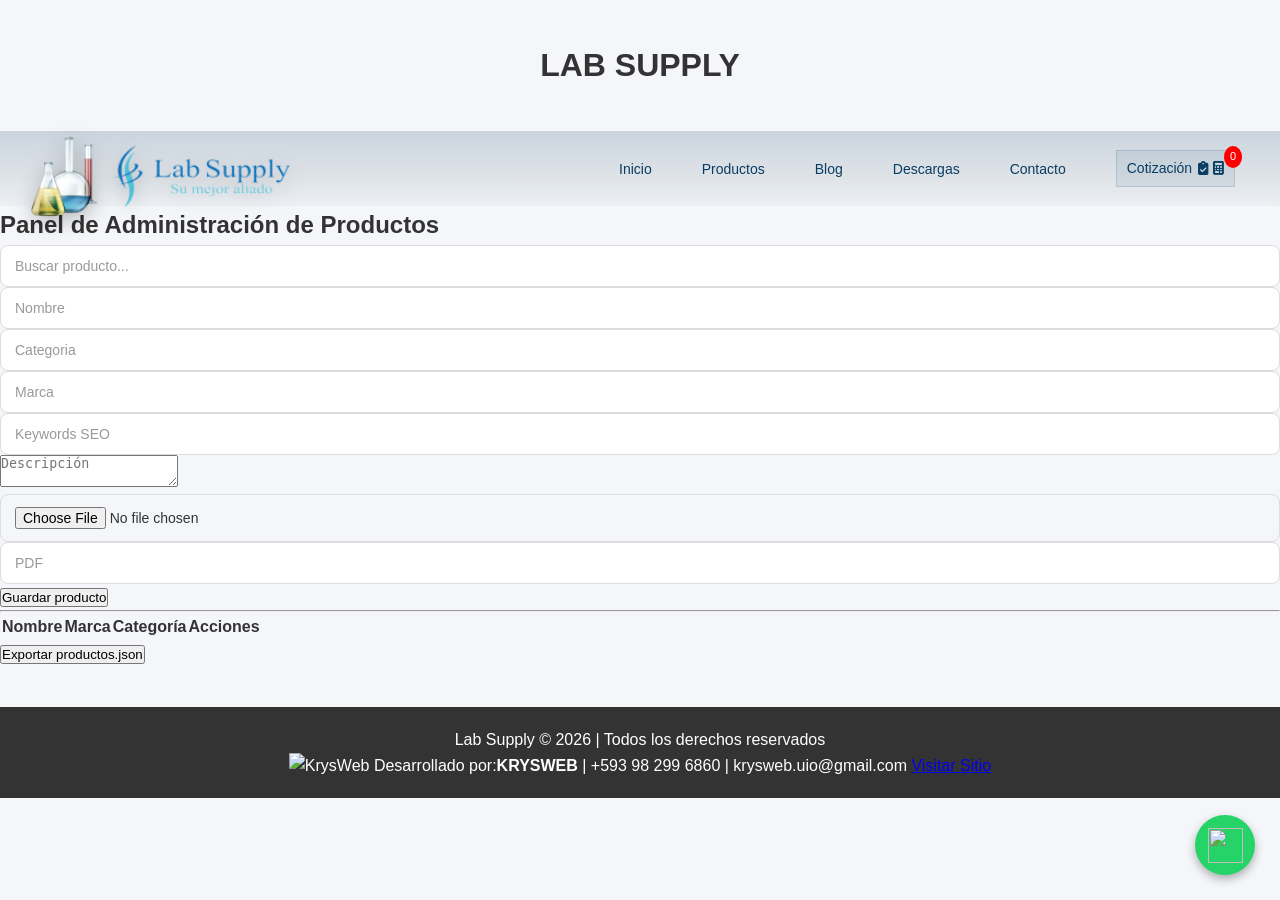
==== commit 605feea3: "Initial commit" ====
--- a/admin.html
+++ b/admin.html
@@ -137,6 +137,24 @@
 <!-- CONTENEDOR DE ALERTAS -->
 <div id="toastContainer" class="toast-container"></div>
 
+<footer class="footer">
+    <div class="footer-contenedor">
+
+        <p class="footer-left">
+            Lab Supply © 2026 | Todos los derechos reservados
+        </p>
+
+        <p class="footer-right">
+            <img src="img/logo-krysweb.png" alt="KrysWeb">
+            Desarrollado por:<strong>KRYSWEB</strong> | 
+            +593 98 299 6860 | 
+            krysweb.uio@gmail.com
+            <a href="https://krys-web.github.io/" target="_blank">Visitar Sitio</a>
+        </p>
+
+    </div>
+</footer>
+
 </body>
 
 </html>
--- a/css/estilos.css
+++ b/css/estilos.css
@@ -293,6 +293,42 @@
 }
 
 /* ===== CATALOGO PRODUCTOS ===== */
+
+/* =========================
+   BOTON CATALOGO PRO
+========================= */
+
+.btn-catalogo {
+    display: inline-block;
+    padding: 12px 28px;
+
+    background: linear-gradient(135deg, #ffd600, #ffb300);
+    color: #0a2a66;
+
+    font-weight: 600;
+    font-size: 0.95rem;
+
+    border: none;
+    border-radius: 8px;
+
+    cursor: pointer;
+    text-decoration: none;
+
+    transition: all 0.3s ease;
+}
+
+/* HOVER */
+.btn-catalogo:hover {
+    background: linear-gradient(135deg, #ffea00, #ffc107);
+    transform: translateY(-3px);
+    box-shadow: 0 8px 20px rgba(0,0,0,0.2);
+}
+
+/* CLICK */
+.btn-catalogo:active {
+    transform: scale(0.97);
+    box-shadow: 0 3px 10px rgba(0,0,0,0.15);
+}
 
 .grid{
 display:grid;
@@ -1410,35 +1446,102 @@
 
 /* HERO */
 
-.hero{
-    
-background-image:linear-gradient(
-rgba(15,61,115,0.8),
-rgba(15,61,115,0.8)
-),
-url("../img/laboratorio-hero.jpg");
-
-background-size:cover;
-background-position:center;
-
-text-align:center;
-padding:140px 20px;
-color:white;
-margin-top: 40px;
-
-}
-
-.hero h2{
-font-size:42px;
-margin-bottom:20px;
-}
-
-.hero p{
-font-size:20px;
-margin-bottom:30px;
-max-width:700px;
-margin-left:auto;
-margin-right:auto;
+/* =========================
+   HERO COMPACTO + REDONDEADO
+========================= */
+
+/* =========================
+   HERO CON IMAGEN + OVERLAY AZUL
+========================= */
+
+.hero {
+    position: relative;
+
+    width: 95%;
+    margin: 20px auto;
+
+    padding: 50px 20px;
+    min-height: 35vh;
+
+    display: flex;
+    align-items: center;
+    justify-content: center;
+
+    border-radius: 20px;
+    overflow: hidden; /* 👈 importante para respetar bordes redondeados */
+
+    background: url('../img/laboratorio-hero.jpg') center/cover no-repeat;
+}
+
+/* CAPA AZUL ENCIMA */
+.hero::before {
+    content: "";
+    position: absolute;
+    inset: 0;
+    backdrop-filter: blur(2px);
+
+    background: rgba(10, 42, 102, 0.7); /* azul con transparencia */
+
+    z-index: 1;
+}
+
+/* CONTENIDO POR ENCIMA */
+.hero .contenedor {
+    position: relative;
+    z-index: 2;
+    text-align: center;
+    color: white; /* importante para contraste */
+}
+
+/* tipografía más compacta */
+.hero h1 {
+    font-size: 2.2rem;
+    margin-bottom: 8px;
+}
+
+.hero h2 {
+    font-size: 1.3rem;
+    margin-bottom: 12px;
+}
+
+.hero p {
+    font-size: 0.95rem;
+    margin-bottom: 18px;
+}
+
+/* =========================
+   ANIMACIÓN HERO
+========================= */
+
+.hero h1,
+.hero h2,
+.hero p,
+.hero .btn {
+    opacity: 0;
+    transform: translateY(40px);
+}
+
+/* cuando aparece */
+.hero.visible h1,
+.hero.visible h2,
+.hero.visible p,
+.hero.visible .btn {
+    opacity: 1;
+    transform: translateY(0);
+    transition: all 0.8s ease;
+}
+
+/* delays progresivos */
+.hero.visible h2 {
+    transition-delay: 0.2s;
+}
+
+.hero.visible p {
+    transition-delay: 0.4s;
+}
+
+.hero.visible .btn {
+    transition-delay: 0.6s;
 }
 
 
@@ -2536,3 +2639,228 @@
         height: 45px;
     }
 }
+
+/* =========================
+   MISION - VISION
+========================= */
+
+.mision-vision {
+    padding: 60px 20px;
+    background: #f5f9ff;
+    overflow: hidden;
+}
+
+/* CONTENEDOR PRINCIPAL */
+.contenedor-mv {
+    display: flex;
+    align-items: center;
+    justify-content: space-between;
+    gap: 40px;
+    max-width: 1200px;
+    margin: auto;
+    flex-wrap: wrap;
+}
+
+/* LADO IZQUIERDO */
+.mv-textos {
+    flex: 1;
+    display: flex;
+    flex-direction: column;
+    gap: 20px;
+}
+
+/* TARJETAS */
+.card {
+    background: white;
+    padding: 25px;
+    border-radius: 12px;
+    box-shadow: 0 5px 15px rgba(0,0,0,0.08);
+    transition: all 0.4s ease;
+}
+
+.card h3 {
+    color: #0a2a66;
+    margin-bottom: 10px;
+}
+
+.card:hover {
+    transform: translateY(-5px);
+}
+
+/* IMAGEN */
+.mv-imagen {
+    flex: 1;
+    text-align: center;
+}
+
+.mv-imagen img {
+    width: 100%;
+    max-width: 450px;
+    border-radius: 12px;
+}
+
+/* TEXTO GENERAL */
+.mv-general {
+    max-width: 900px;
+    margin: 50px auto 0;
+    text-align: center;
+    background: white;
+    padding: 25px;
+    border-radius: 12px;
+    box-shadow: 0 5px 15px rgba(0,0,0,0.08);
+}
+
+/* =========================
+   ANIMACIONES SCROLL
+========================= */
+
+/* estado inicial */
+.mision-vision .mv-mision {
+    transform: translateX(-80px);
+    opacity: 0;
+}
+
+.mision-vision .mv-vision {
+    transform: translateX(-120px);
+    opacity: 0;
+}
+
+.mision-vision .mv-imagen {
+    transform: translateX(80px);
+    opacity: 0;
+}
+
+.mision-vision .mv-general {
+    transform: translateY(60px);
+    opacity: 0;
+}
+
+/* cuando aparece */
+.mision-vision.visible .mv-mision,
+.mision-vision.visible .mv-vision,
+.mision-vision.visible .mv-imagen,
+.mision-vision.visible .mv-general {
+    transform: translate(0,0);
+    opacity: 1;
+    transition: all 0.8s ease;
+}
+
+/* delay elegante */
+.mision-vision.visible .mv-vision {
+    transition-delay: 0.2s;
+}
+
+.mision-vision.visible .mv-imagen {
+    transition-delay: 0.3s;
+}
+
+.mision-vision.visible .mv-general {
+    transition-delay: 0.4s;
+}
+
+/* JUSTIFICAR TEXTOS */
+.mv-mision p,
+.mv-vision p,
+.mv-general p {
+    text-align: justify;
+    line-height: 1.6;
+    hyphens: auto;
+}
+
+/* =========================
+   RESPONSIVE
+========================= */
+
+@media (max-width: 768px) {
+    .contenedor-mv {
+        flex-direction: column;
+        text-align: center;
+    }
+
+    .mv-imagen img {
+        max-width: 100%;
+    }
+}
+
+/* =========================
+   SECCION MARCAS
+========================= */
+
+.marcas {
+    padding: 15px 20px;
+    background: #ffffff;
+    text-align: center;
+    overflow: hidden;
+}
+
+.marcas h2 {
+    margin-bottom: 30px;
+    color: #0a2a66;
+}
+
+/* CONTENEDOR CARRUSEL */
+.carrusel-marcas {
+    overflow: hidden;
+    position: relative;
+}
+
+/* TRACK (movimiento) */
+/* TRACK */
+.track {
+    display: flex;
+    width: max-content;
+    gap: 60px;
+
+    animation: scrollMarcas 40s linear infinite; /* 👈 MÁS LENTO */
+}
+
+/* LOGOS */
+.track img {
+    height: 55px;
+    object-fit: contain;
+    flex-shrink: 0;
+
+    filter: grayscale(100%); /* 👈 blanco y negro */
+    opacity: 0.7;
+
+    transition: all 0.4s ease;
+}
+
+/* AL PASAR EL MOUSE */
+.track img:hover {
+    filter: grayscale(0%); /* 👈 vuelve a color */
+    opacity: 1;
+    transform: scale(1.1);
+}
+
+/* ANIMACION INFINITA */
+
+@keyframes scrollMarcas {
+    from {
+        transform: translateX(0);
+    }
+    to {
+        transform: translateX(-50%);
+    }
+}
+
+/* =========================
+   ANIMACION SCROLL REVERSIBLE
+========================= */
+
+.marcas {
+    opacity: 0;
+    transform: translateY(60px);
+}
+
+.marcas.visible {
+    opacity: 1;
+    transform: translateY(0);
+    transition: all 0.8s ease;
+}
+
+/* PAUSAR ANIMACIÓN AL HOVER */
+.carrusel-marcas:hover .track {
+    animation-play-state: paused;
+}
+
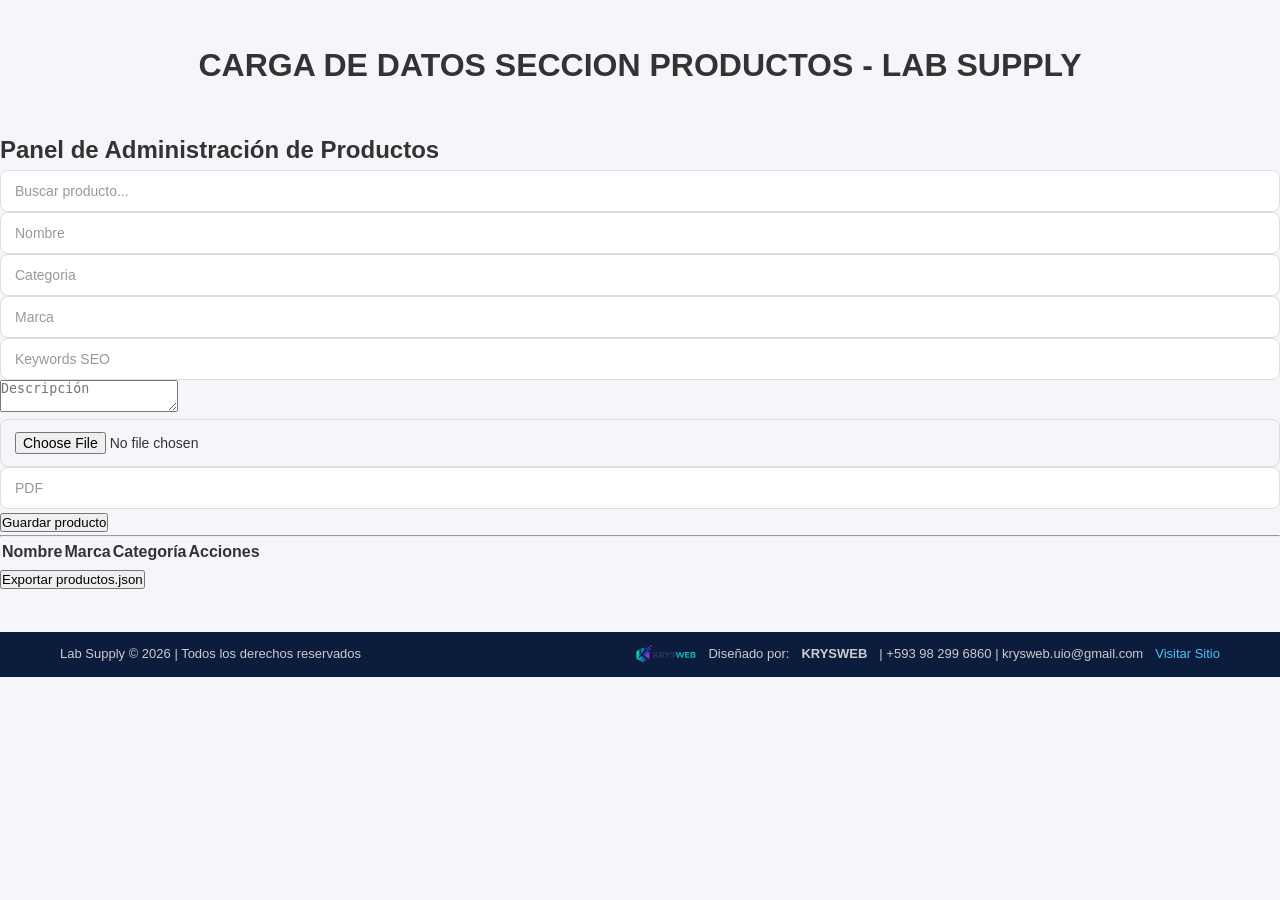
==== commit e7208597: "Initial commit html" ====
--- a/admin.html
+++ b/admin.html
@@ -7,7 +7,7 @@
 <title>Administrador de Productos</title>
 <link rel="stylesheet" href="https://cdnjs.cloudflare.com/ajax/libs/font-awesome/6.5.0/css/all.min.css">
 <link rel="stylesheet" href="css/estilos.css">
-
+<link rel="icon" href="img/icono.ico">
 </head>
 
 <body>
@@ -15,45 +15,8 @@
 <header>
 
 <div class="logo">
-<h1>LAB SUPPLY</h1>
+<h1>CARGA DE DATOS SECCION PRODUCTOS - LAB SUPPLY</h1>
 </div>
-
-<nav>
-
-    <div class="logo">
-        <img src="img/logo labsupply.png">
-    </div>
-
-    <!-- BOTÓN HAMBURGUESA -->
-    <div class="menu-toggle" id="menuToggle">
-        <i class="fa-solid fa-bars"></i>
-    </div>
-
-    <!-- MENÚ -->
-    <ul id="menu">
-
-        <li><a href="index.html">Inicio</a></li>
-        <li><a href="productos.html">Productos</a></li>
-        <li><a href="blog.html">Blog</a></li>
-        <li><a href="descargas.html">Descargas</a></li>
-        <li><a href="contacto.html">Contacto</a></li>
-
-        <li>
-            <a href="cotizacion.html" class="link-cotizacion">
-                <span>Cotización</span>
-
-                <div class="icono-cotizacion">
-                    <i class="fa-solid fa-clipboard-check"></i>
-                    <i class="fa-solid fa-calculator"></i>
-                </div>
-
-                <span id="contadorCotizacion">0</span>
-            </a>
-        </li>
-
-    </ul>
-
-</nav>
 
 
 </header>
@@ -122,18 +85,6 @@
 <script src="js/carrito.js"></script>
 <script src="js/admin.js"></script>
 
-<!-- BOTON WHATSAPP -->
-
-<a 
-href="https://wa.me/593XXXXXXXXX?text=Hola,%20deseo%20información%20sobre%20sus%20productos%20de%20laboratorio"
-class="btnWhatsAppFlotante"
-target="_blank"
->
-
-<img src="https://cdn-icons-png.flaticon.com/512/733/733585.png">
-
-</a>
-
 <!-- CONTENEDOR DE ALERTAS -->
 <div id="toastContainer" class="toast-container"></div>
 
@@ -146,7 +97,7 @@
 
         <p class="footer-right">
             <img src="img/logo-krysweb.png" alt="KrysWeb">
-            Desarrollado por:<strong>KRYSWEB</strong> | 
+            Diseñado por:<strong>KRYSWEB</strong> | 
             +593 98 299 6860 | 
             krysweb.uio@gmail.com
             <a href="https://krys-web.github.io/" target="_blank">Visitar Sitio</a>
--- a/css/estilos.css
+++ b/css/estilos.css
@@ -1571,7 +1571,7 @@
 
 transform:translateY(40px);
 
-transition:all 0.8s ease;
+transition:all 0.6s ease;
 
 }
 
@@ -1582,6 +1582,14 @@
 
 transform:translateY(0);
 
+}
+
+.destacados.animar {
+    transform: translateY(60px) scale(0.95);
+}
+
+.destacados.animar.visible {
+    transform: translateY(0) scale(1);
 }
 
 /* ============================= */
@@ -2863,4 +2871,72 @@
 .carrusel-marcas:hover .track {
     animation-play-state: paused;
 }
-
+/* ====================
+   DISEÑO DEL FOOTER 
+   ====================*/
+
+.footer {
+    background: #0b1c3d;
+    padding: 12px 0;
+    font-size: 13px;
+}
+
+.footer-contenedor {
+    max-width: 1200px; /* un poco más ancho para separar mejor */
+    margin: auto;
+    padding: 0 20px;
+
+    display: flex;
+    justify-content: space-between;
+    align-items: center;
+
+    gap: 50px; /* 👈 MÁS separación entre bloques */
+}
+
+/* IZQUIERDA */
+.footer-left {
+    color: #ccc;
+    margin: 0;
+}
+
+/* DERECHA */
+.footer-right {
+    color: #ccc;
+    margin: 0;
+
+    display: flex;
+    align-items: center;
+    gap: 12px; /* 👈 espacio interno */
+}
+
+/* LOGO MÁS GRANDE */
+.footer-right img {
+    width: 60px;  /* 👈 antes 22px */
+    height: auto;
+}
+
+/* LINK */
+.footer a {
+    color: #4fc3f7;
+    text-decoration: none;
+    font-weight: 500;
+}
+
+.footer a:hover {
+    text-decoration: underline;
+}
+
+/* RESPONSIVE */
+@media (max-width: 768px) {
+    .footer-contenedor {
+        flex-direction: column;
+        text-align: center;
+        gap: 10px; /* menos separación en móvil */
+    }
+
+    .footer-right {
+        justify-content: center;
+        flex-wrap: wrap;
+    }
+}
+
